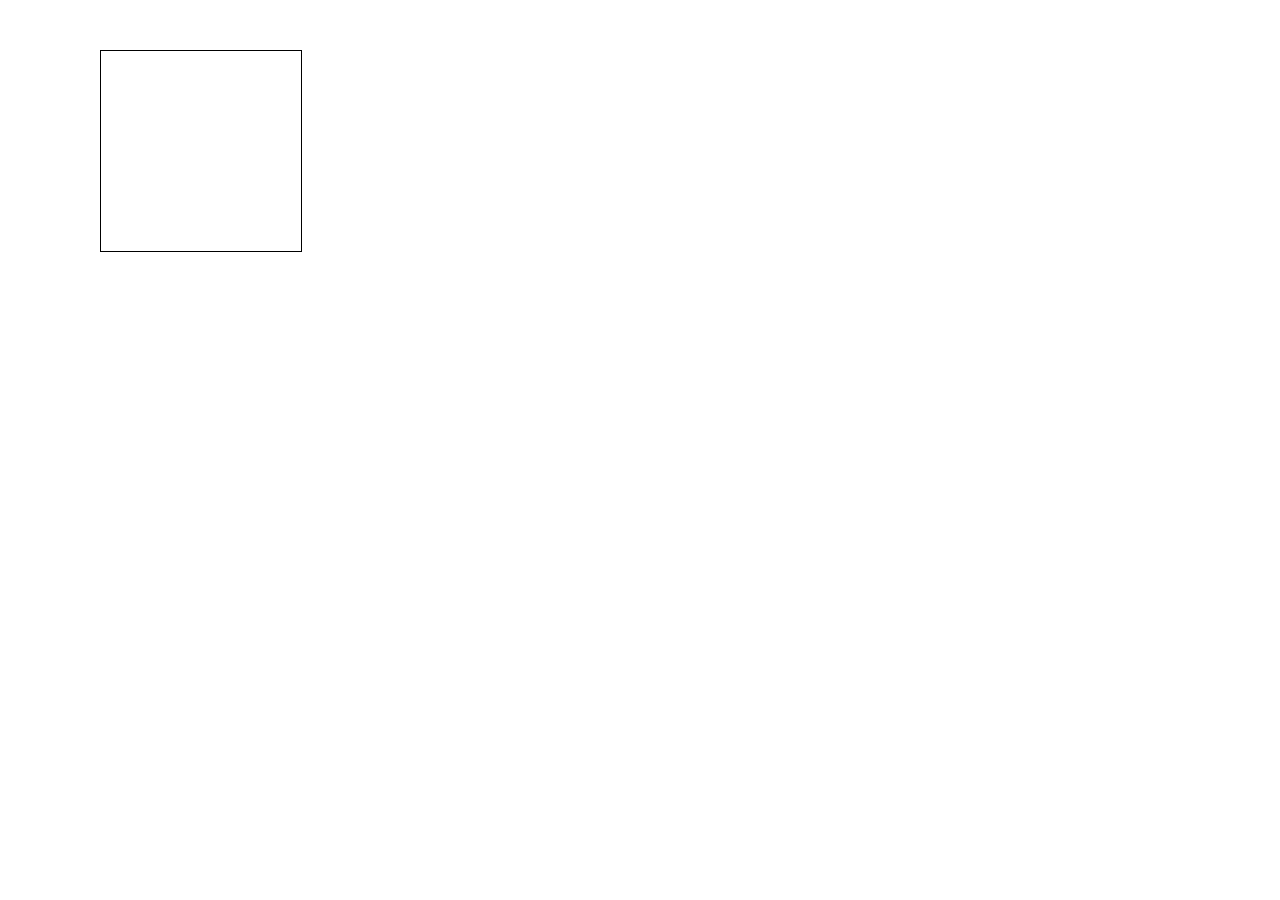
==== game.html @ 8c462bab "make 1 paddle move" ====
<!DOCTYPE html>
<html>
<head>
	<link href="css/normalize.css" rel="stylesheet">
	<link href="css/main.css" rel="stylesheet">
	<title></title>
</head>
<body>
<canvas id="gameBoard" width="200" height="200" style="border: 1px solid black;">
	
</canvas>

<script
  src="https://code.jquery.com/jquery-3.2.1.min.js"
  integrity="sha256-hwg4gsxgFZhOsEEamdOYGBf13FyQuiTwlAQgxVSNgt4="
  crossorigin="anonymous"></script>
<script src="js/app.js"></script>
</body>
</html>
---- css/main.css ----
#gameBoard{
	margin: 50px 100px;
}
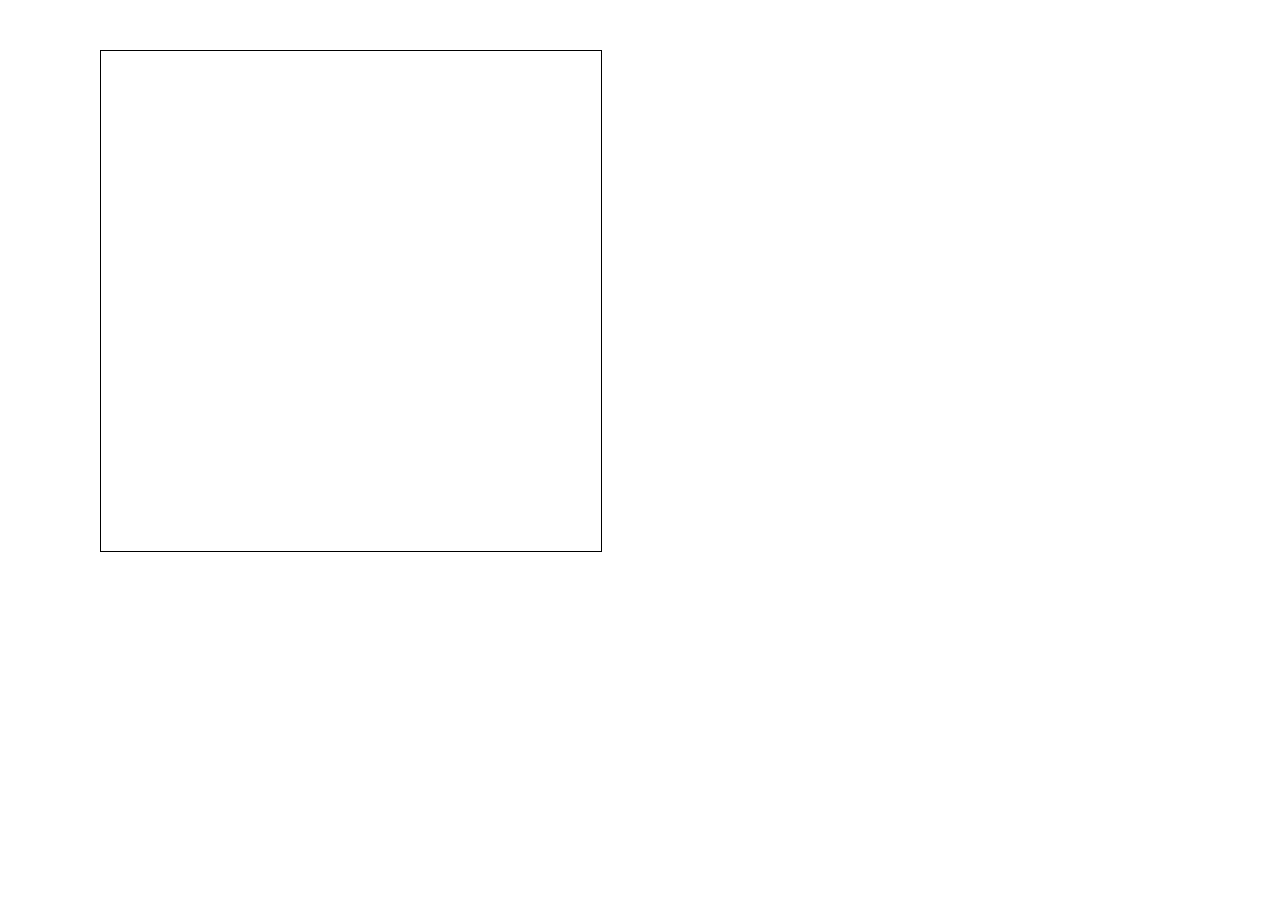
==== commit db2549d7: "create limit movement of the paddle within gameboard" ====
--- a/game.html
+++ b/game.html
@@ -6,7 +6,7 @@
 	<title></title>
 </head>
 <body>
-<canvas id="gameBoard" width="200" height="200" style="border: 1px solid black;">
+<canvas id="gameBoard" width="500" height="500" style="border: 1px solid black;">
 	
 </canvas>
 
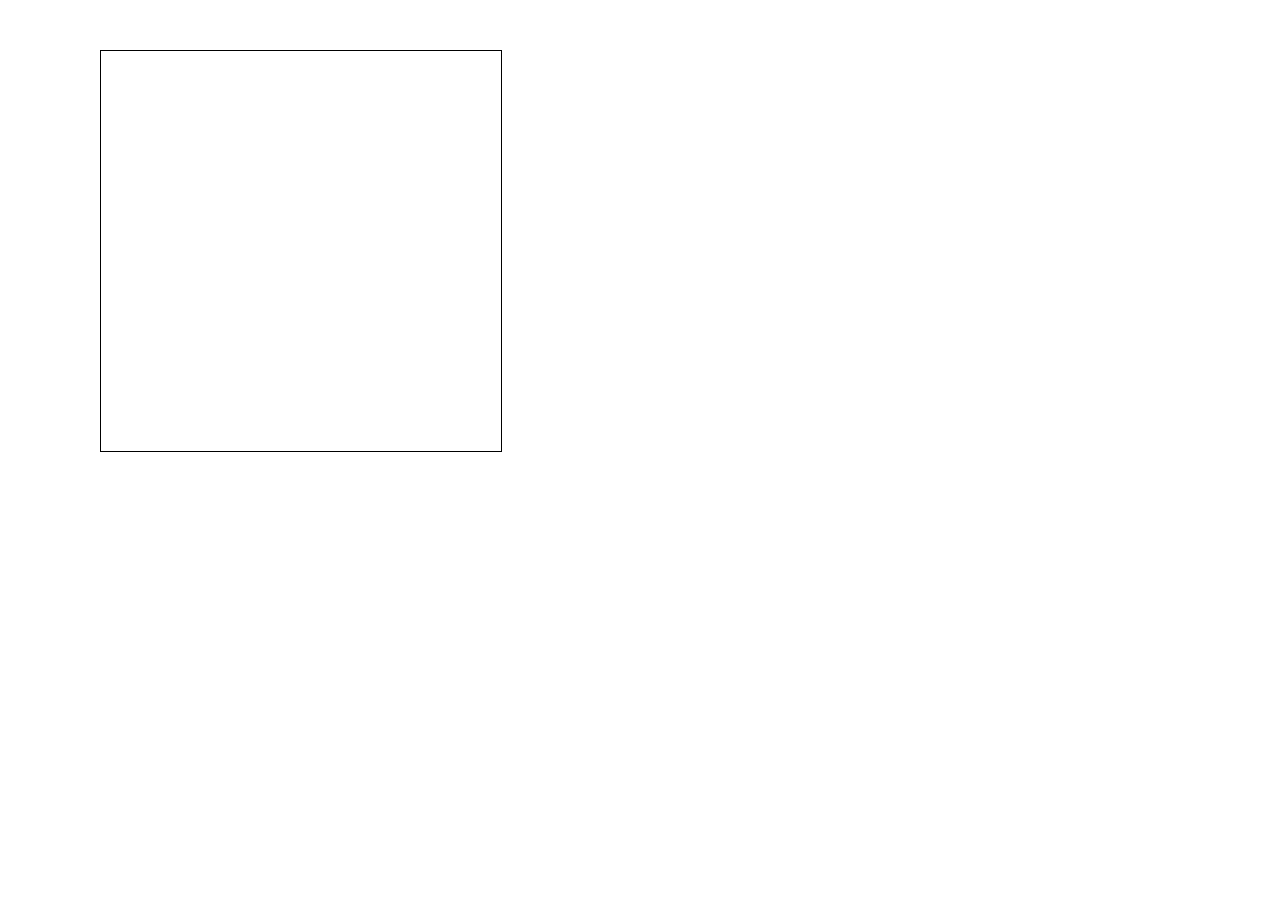
==== commit 463c1ae7: "working on tracking score" ====
--- a/game.html
+++ b/game.html
@@ -6,7 +6,7 @@
 	<title></title>
 </head>
 <body>
-<canvas id="gameBoard" width="500" height="500" style="border: 1px solid black;">
+<canvas id="gameBoard" width="400" height="400" style="border: 1px solid black;">
 	
 </canvas>
 
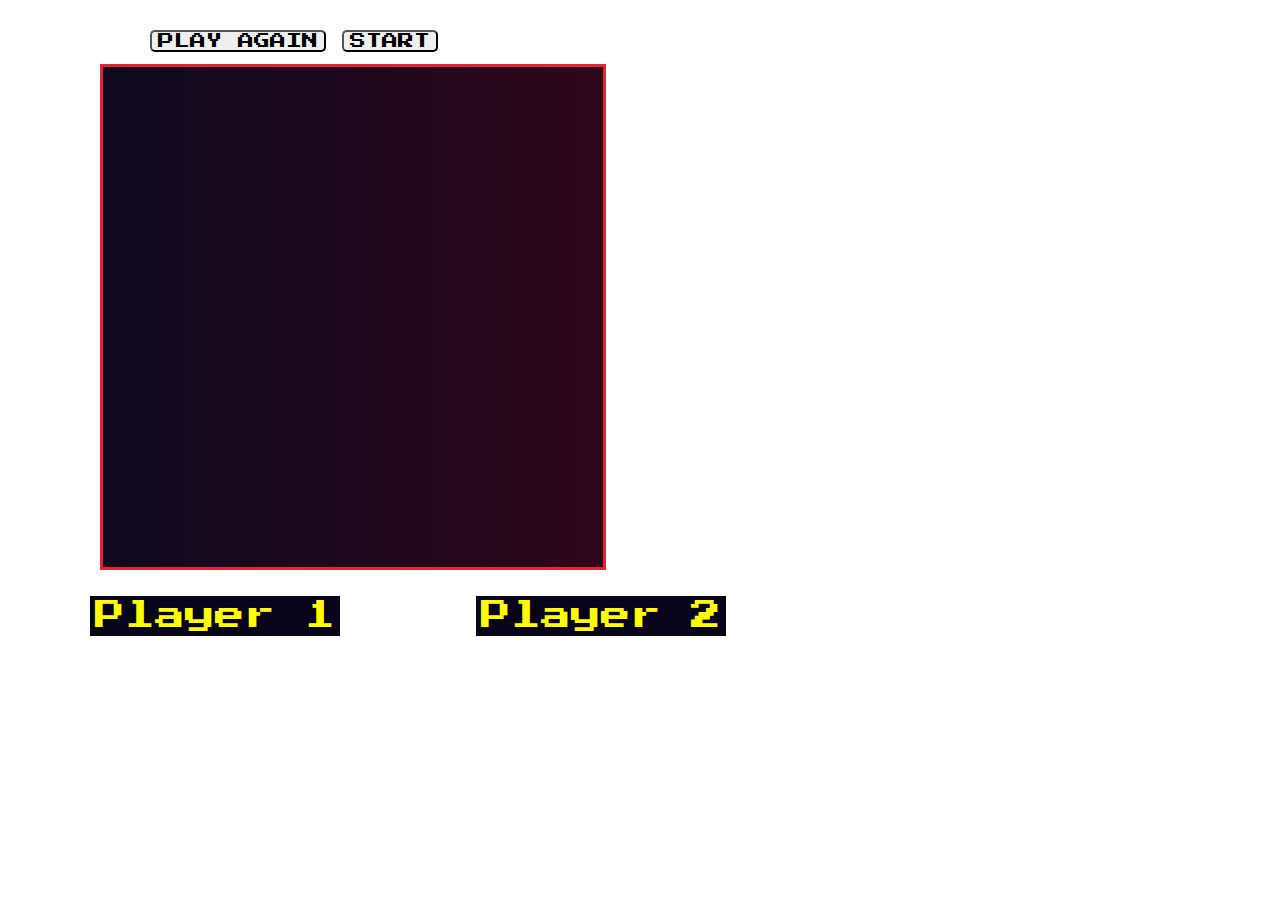
==== commit 5be20cdc: "create font for the page" ====
--- a/game.html
+++ b/game.html
@@ -2,14 +2,22 @@
 <html>
 <head>
 	<link href="css/normalize.css" rel="stylesheet">
+	<link href="https://fonts.googleapis.com/css?family=Press+Start+2P&amp;subset=latin-ext" rel="stylesheet">
 	<link href="css/main.css" rel="stylesheet">
 	<title></title>
 </head>
 <body>
-<canvas id="gameBoard" width="400" height="400" style="border: 1px solid black;">
-	
-</canvas>
+	<nav class="nav">
+		<button class="gameButton" id="restart">PLAY AGAIN</button>
+		<button class="gameButton" id="clearBoard">START</button>
+	</nav>
 
+
+<canvas id="gameBoard" width="500" height="500" style="border: 3px solid #E42334;"></canvas>
+	<ul id="scoreBoard">
+		<li id="score2">Player 1</li>
+		<li id="score1">Player 2</li>	
+	</ul>
 <script
   src="https://code.jquery.com/jquery-3.2.1.min.js"
   integrity="sha256-hwg4gsxgFZhOsEEamdOYGBf13FyQuiTwlAQgxVSNgt4="
--- a/css/main.css
+++ b/css/main.css
@@ -1,3 +1,36 @@
+body{
+	background-image: url(../Images/pong.jpg);
+	background-size: cover;
+	font-family: 'Press Start 2P', cursive;
+}
+#scoreBoard{
+	display: inline-block;
+}
+.nav{
+	margin-top:30px;
+	margin-left: 150px;
+}
+li{	background-color: #08051A;
+	padding: 5px;
+	font-size: 30px;
+	margin-left:50px;
+	margin-top: 10px;
+	display:inline-block;
+	color: yellow;
+	list-style: none;
+}
+#score1{
+	margin-left: 120px;
+}
+.gameButton{
+	font-family: 'Press Start 2P', cursive;
+	border-radius: 5px;
+	display: inline-block;
+	text-align: center;
+}
 #gameBoard{
-	margin: 50px 100px;
+	display: block;
+	background: -webkit-linear-gradient(left, #0E091F, #2E071A);
+	margin-top: 12px;
+	margin-left: 100px;
 }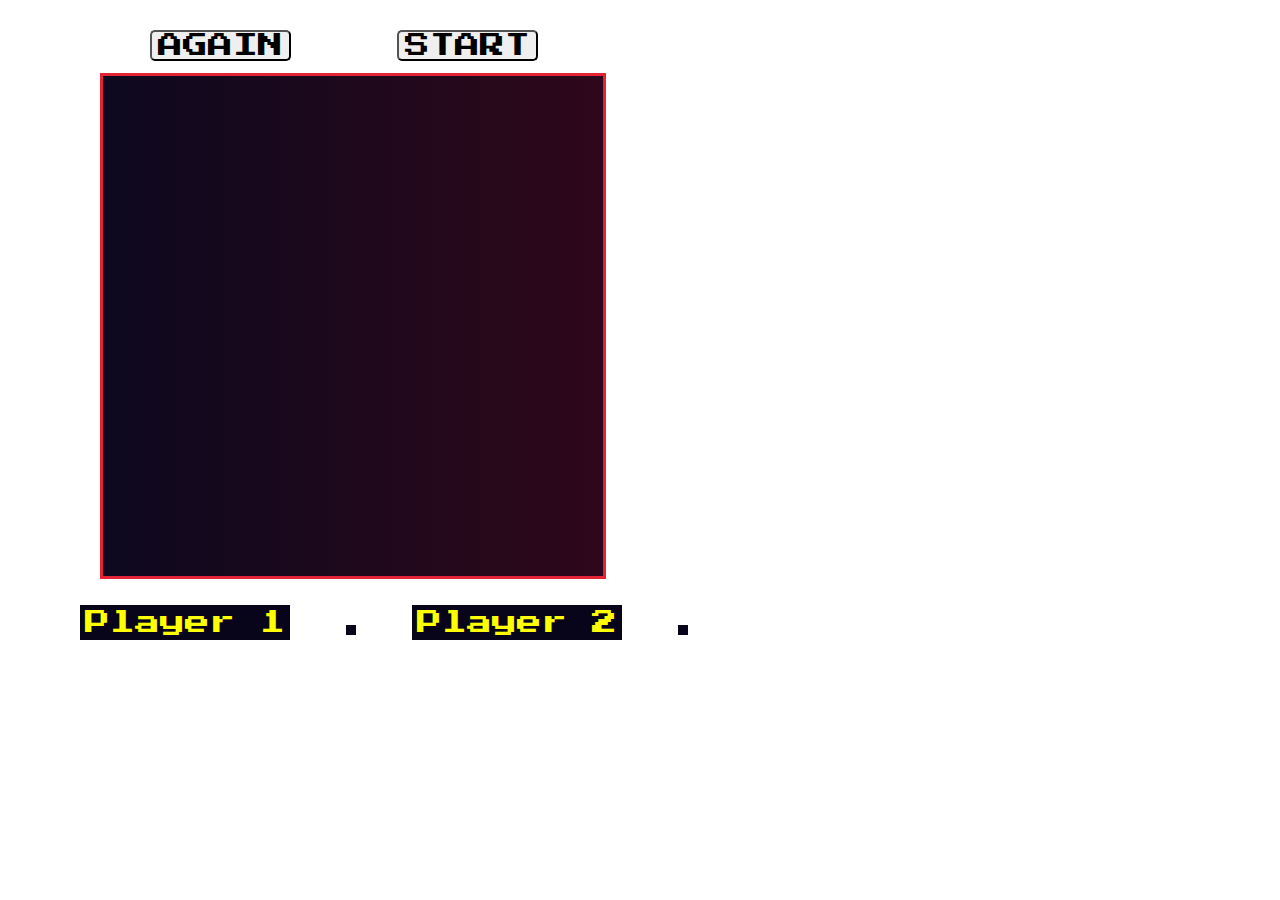
==== commit 61131d8c: "working on landing page" ====
--- a/game.html
+++ b/game.html
@@ -4,19 +4,21 @@
 	<link href="css/normalize.css" rel="stylesheet">
 	<link href="https://fonts.googleapis.com/css?family=Press+Start+2P&amp;subset=latin-ext" rel="stylesheet">
 	<link href="css/main.css" rel="stylesheet">
-	<title></title>
+	<title>Best Pong game ever</title>
 </head>
-<body>
+<body id="gamePage">
 	<nav class="nav">
-		<button class="gameButton" id="restart">PLAY AGAIN</button>
+		<button class="gameButton" id="restart">AGAIN</button>
 		<button class="gameButton" id="clearBoard">START</button>
 	</nav>
 
 
 <canvas id="gameBoard" width="500" height="500" style="border: 3px solid #E42334;"></canvas>
 	<ul id="scoreBoard">
-		<li id="score2">Player 1</li>
-		<li id="score1">Player 2</li>	
+		<li>Player 1</li>
+		<li id="score2"></li>
+		<li>Player 2</li>
+		<li id="score1"></li>	
 	</ul>
 <script
   src="https://code.jquery.com/jquery-3.2.1.min.js"
--- a/css/main.css
+++ b/css/main.css
@@ -1,10 +1,14 @@
-body{
+#gamePage{
 	background-image: url(../Images/pong.jpg);
 	background-size: cover;
+	background-repeat: no-repeat;
 	font-family: 'Press Start 2P', cursive;
 }
 #scoreBoard{
 	display: inline-block;
+}
+#clearBoard{
+	margin-left: 90px;
 }
 .nav{
 	margin-top:30px;
@@ -12,17 +16,16 @@
 }
 li{	background-color: #08051A;
 	padding: 5px;
-	font-size: 30px;
-	margin-left:50px;
+	font-size: 25px;
+	margin-left:40px;
 	margin-top: 10px;
 	display:inline-block;
 	color: yellow;
 	list-style: none;
 }
-#score1{
-	margin-left: 120px;
-}
+
 .gameButton{
+	font-size: 25px;
 	font-family: 'Press Start 2P', cursive;
 	border-radius: 5px;
 	display: inline-block;
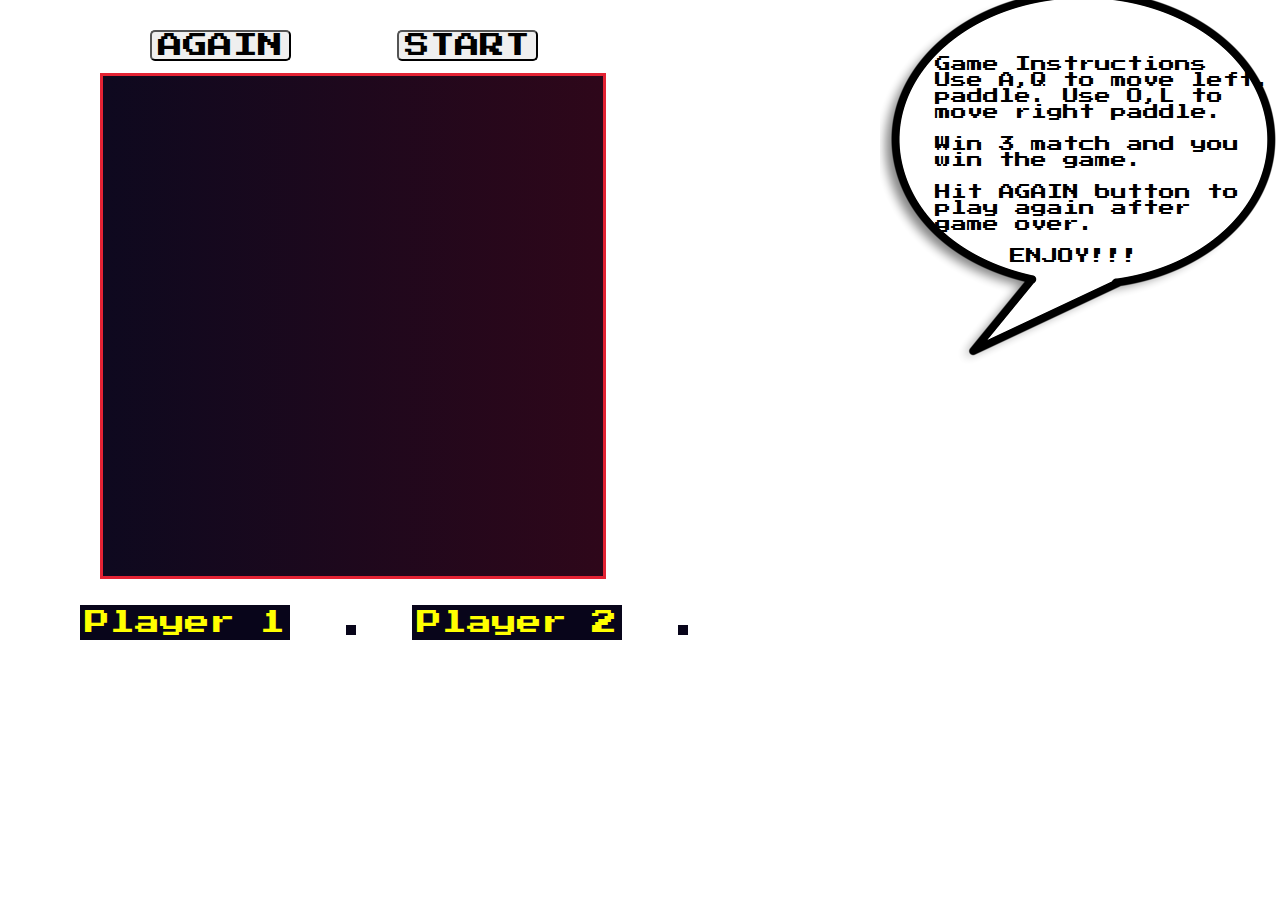
==== commit 0a7a6f4e: "done with instruction bubble on game page" ====
--- a/game.html
+++ b/game.html
@@ -7,6 +7,22 @@
 	<title>Best Pong game ever</title>
 </head>
 <body id="gamePage">
+	<div id="instruction">
+		<p id="gameIns">Game Instructions
+			<br/>Use A,Q to move left.
+			<br/>paddle. Use O,L to
+			<br/>move right paddle.
+			<br>
+			<br/>Win 3 match and you
+			<br/>win the game.  
+			<br>
+			<br/>Hit AGAIN button to 
+			<br/>play again after 
+			<br/> game over.
+		</p>
+		<p id="enjoy">ENJOY!!!</p>
+
+	</div>
 	<nav class="nav">
 		<button class="gameButton" id="restart">AGAIN</button>
 		<button class="gameButton" id="clearBoard">START</button>
--- a/css/main.css
+++ b/css/main.css
@@ -1,4 +1,6 @@
+/*game page css*/
 #gamePage{
+	position: relative;
 	background-image: url(../Images/pong.jpg);
 	background-size: cover;
 	background-repeat: no-repeat;
@@ -36,4 +38,69 @@
 	background: -webkit-linear-gradient(left, #0E091F, #2E071A);
 	margin-top: 12px;
 	margin-left: 100px;
-}+}
+#instruction{
+	margin-top: 0;
+	position:absolute;
+	left: 880px;
+	bottom: 280px;
+	background-image: url("../Images/bubble.png");
+	background-repeat: no-repeat;
+	width:100%;
+	height:400px;
+}
+#gameIns{
+	margin-left: 55px;
+	margin-top: 80px;
+}
+#enjoy{
+	margin-left: 130px;
+}
+
+/*landing page css*/
+
+@keyframes fly {
+	0% {position:absolute;
+		top: 20px;
+		left:50px;}
+	25% {position:absolute;
+		top: 500px;
+		left:500px;}
+	50% {position:absolute;
+		top: 30px;
+		left:800px;}
+	100% {position:absolute;
+		top:600px;
+		left:1300px;}
+}
+body{
+	font-family: 'Press Start 2P', cursive;
+}
+.pong{
+	width:30%;
+}
+#ball{
+	z-index: -1;
+	animation-name: fly;
+	animation-duration: 3s;
+	animation-iteration-count: infinite;
+	animation-timing-function:ease-out;
+	animation-fill-mode: forwards;
+}
+#landing{
+	background-image: url("../Images/arcade.jpg");
+	background-size: cover;
+
+}
+h1{	z-index: -2;
+	text-align: center;
+	display: block;
+	margin: 0 center;
+	letter-spacing: 20px;
+	font-size: 150px;
+	background: -webkit-linear-gradient( #64B6F3, #65F0FB);
+	-webkit-background-clip: text;
+	-webkit-text-fill-color: transparent;
+
+}
+
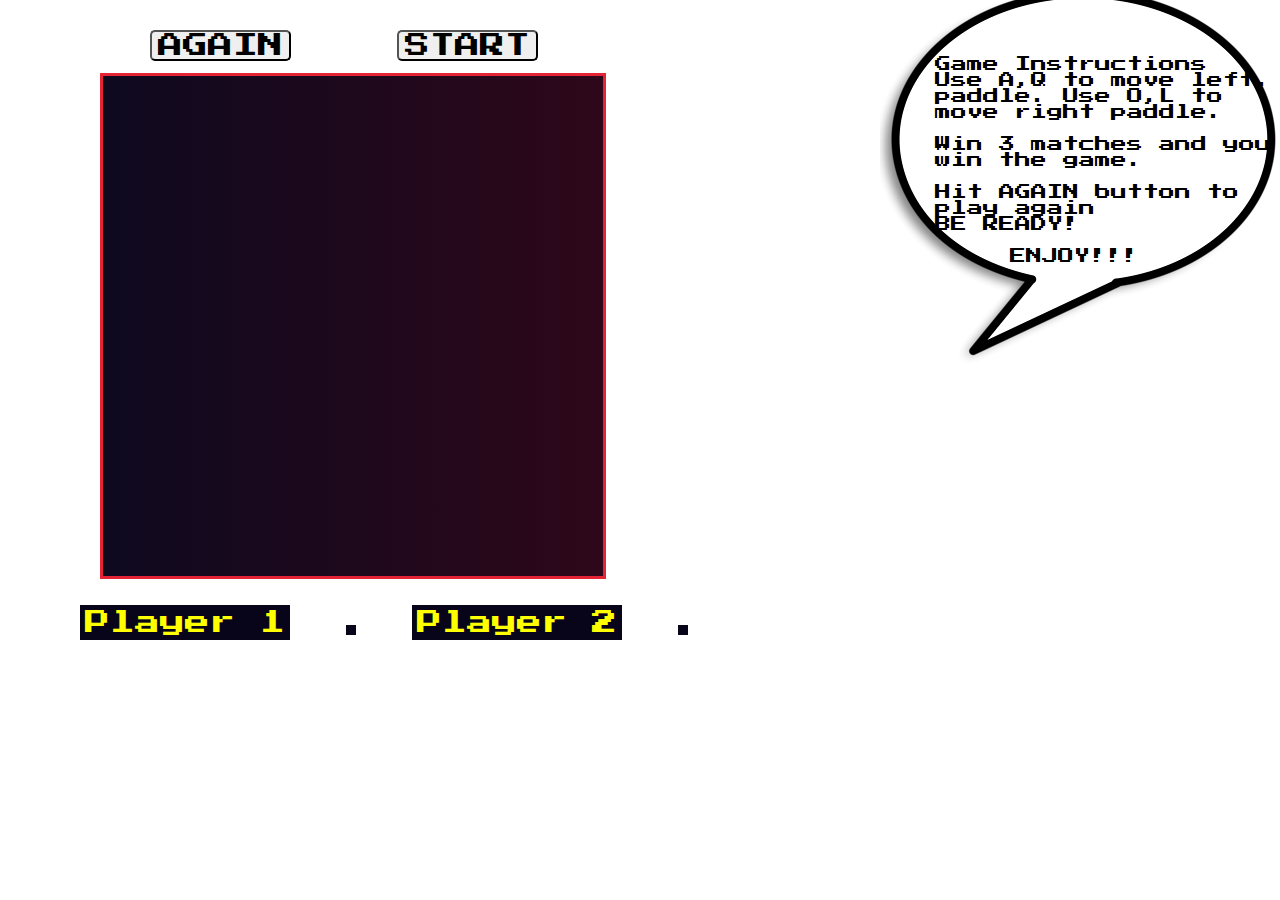
==== commit 688e1ecf: "still getting README done" ====
--- a/game.html
+++ b/game.html
@@ -13,12 +13,12 @@
 			<br/>paddle. Use O,L to
 			<br/>move right paddle.
 			<br>
-			<br/>Win 3 match and you
+			<br/>Win 3 matches and you
 			<br/>win the game.  
 			<br>
 			<br/>Hit AGAIN button to 
-			<br/>play again after 
-			<br/> game over.
+			<br/>play again
+			<br/>BE READY!
 		</p>
 		<p id="enjoy">ENJOY!!!</p>
 
